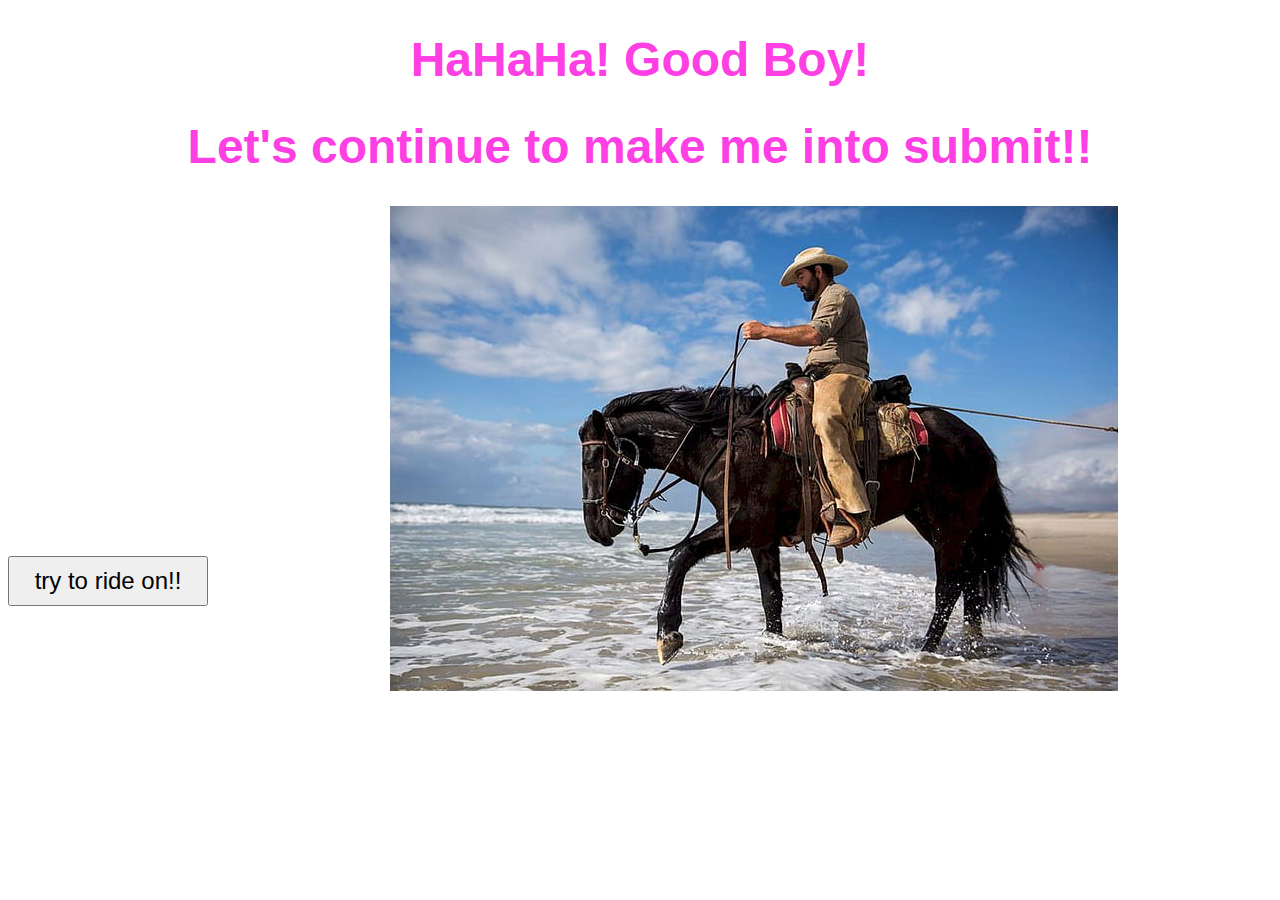
==== get-on.html @ ccaa30bd "adding some page, style and scripts" ====
<!DOCTYPE html>

<html lang="ja">

<head>
    <meta charset="utf-8" />
    <title>test html for amplify</title>
    <link rel="stylesheet" href="./source/styles/style.css">
</head>

<body>
    <h1 class="title-txt">HaHaHa! Good Boy!</h1>
    <h1 class="title-txt">Let's continue to make me into submit!!</h1>
    <div id="horseimage">
        <img src="./source/images/get-on-horse.jpg">
    </div>

    <button id="ridebutton" onClick="switchPageToRun()">try to ride on!!</button>
    <script src="./source/scripts/main.js"></script>
</body>

</html>
---- source/styles/style.css ----
.title-txt {
    color: #fe3fe4;
    font-family: arial;
    text-align: center;
    font-size: 48px;
}
#horseimage {
    margin:auto;
    width:500px;
    height:350px
}

#ridebutton {
    margin:auto;
    width: 200px;
    height: 50px;
    font-size: 24px;
}
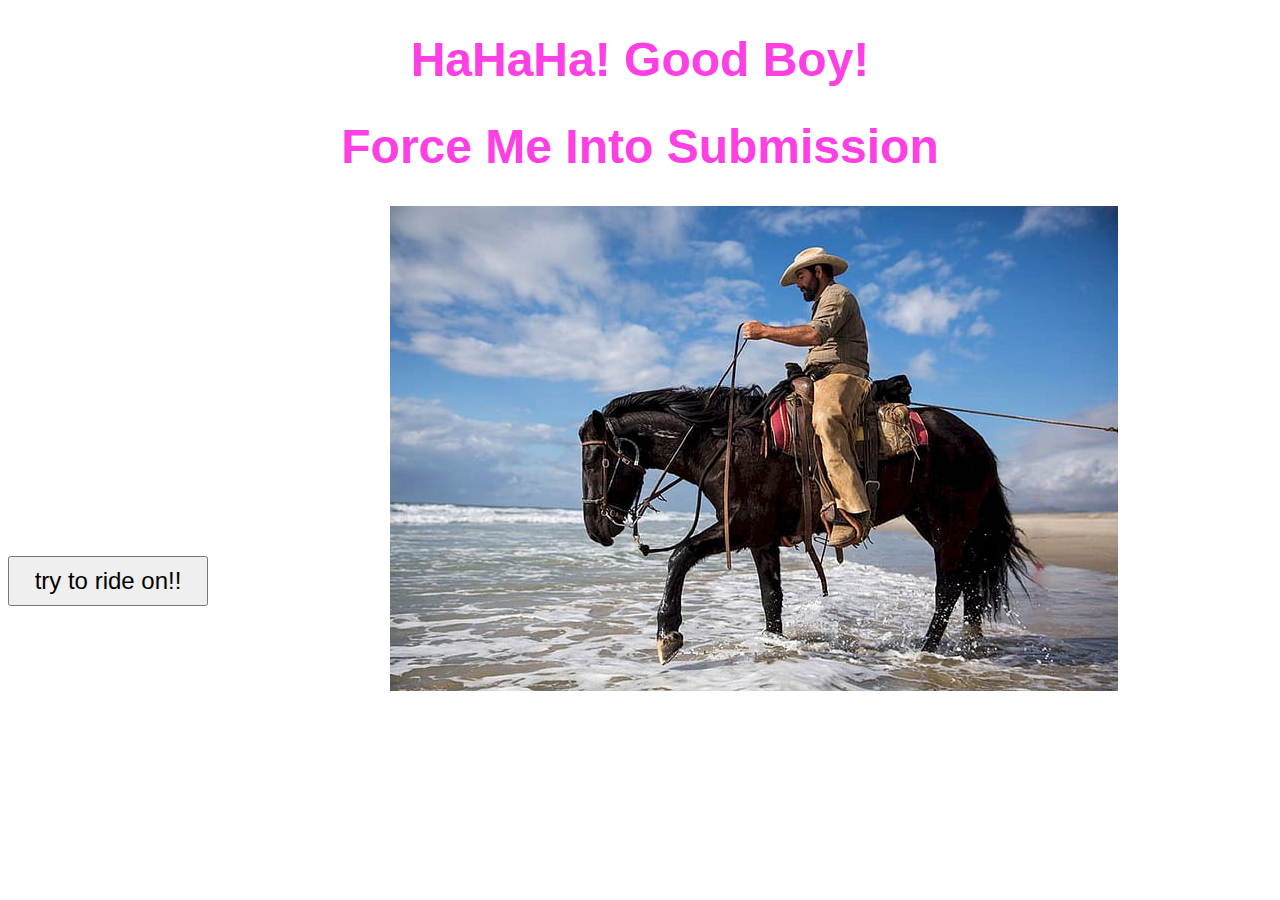
==== commit b388d749: "resume spells" ====
--- a/get-on.html
+++ b/get-on.html
@@ -10,11 +10,10 @@
 
 <body>
     <h1 class="title-txt">HaHaHa! Good Boy!</h1>
-    <h1 class="title-txt">Let's continue to make me into submit!!</h1>
+    <h1 class="title-txt">Force Me Into Submission </h1>
     <div id="horseimage">
         <img src="./source/images/get-on-horse.jpg">
     </div>
-
     <button id="ridebutton" onClick="switchPageToRun()">try to ride on!!</button>
     <script src="./source/scripts/main.js"></script>
 </body>
